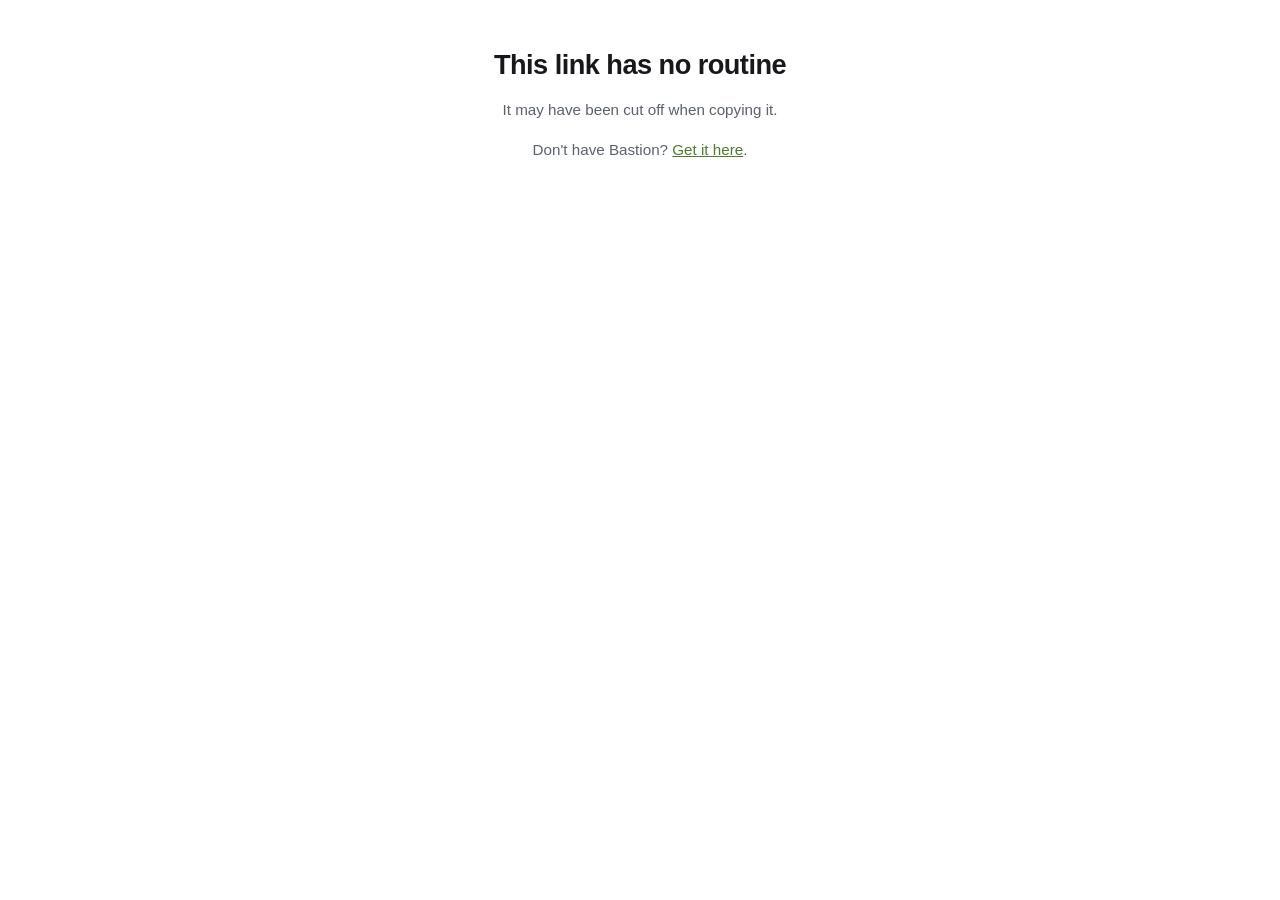
==== r/index.html @ a3459483 "Add files via upload" ====
<!doctype html>
<html lang="es">
<head>
<meta charset="utf-8">
<meta name="viewport" content="width=device-width, initial-scale=1">
<title>Rutina compartida · Bastion</title>
<meta name="robots" content="noindex">
<style>
  :root {
    color-scheme: light dark;
    --bg: #ffffff;
    --card: #f6f7f8;
    --text: #16181c;
    --sub: #5a616b;
    --line: #e3e5e8;
    --accent: #4d7c2a;
  }
  @media (prefers-color-scheme: dark) {
    :root {
      --bg: #101113;
      --card: #17191c;
      --text: #ecedee;
      --sub: #9aa0a8;
      --line: #26292e;
      --accent: #a3e635;
    }
  }
  * { box-sizing: border-box; }
  body {
    margin: 0;
    background: var(--bg);
    color: var(--text);
    font: 16px/1.65 -apple-system, BlinkMacSystemFont, "Segoe UI", Roboto, Helvetica, Arial, sans-serif;
    -webkit-text-size-adjust: 100%;
  }
  main { max-width: 46rem; margin: 0 auto; padding: 2.5rem 1.25rem 4rem; }
  h1 { font-size: 1.7rem; line-height: 1.25; letter-spacing: -0.02em; margin: 0 0 0.35rem; }
  h2 {
    font-size: 1.15rem; letter-spacing: -0.01em; margin: 2.5rem 0 0.75rem;
    padding-top: 1.5rem; border-top: 1px solid var(--line);
  }
  h3 { font-size: 1rem; margin: 1.5rem 0 0.5rem; }
  p, li { color: var(--text); }
  .meta { color: var(--sub); font-size: 0.9rem; margin: 0 0 2rem; }
  .destacado {
    background: var(--card); border: 1px solid var(--line); border-radius: 14px;
    padding: 1rem 1.25rem; margin: 1.5rem 0;
  }
  .destacado p { margin: 0.4rem 0; }
  ul { padding-left: 1.25rem; }
  li { margin: 0.35rem 0; }
  a { color: var(--accent); }
  .idiomas { font-size: 0.9rem; color: var(--sub); margin-bottom: 2rem; }
  footer { margin-top: 3rem; padding-top: 1.5rem; border-top: 1px solid var(--line); color: var(--sub); font-size: 0.9rem; }
  code { background: var(--card); padding: 0.1em 0.35em; border-radius: 5px; font-size: 0.9em; }
  .centro { text-align: center; padding-top: 3rem; }
  .boton {
    display: inline-block; margin: 1.5rem 0 1rem; padding: 0.9rem 1.6rem;
    border-radius: 14px; background: var(--accent); color: var(--bg);
    font-weight: 700; text-decoration: none;
  }
  .sub { color: var(--sub); font-size: 0.95rem; }
</style>
</head>
<body>
<main class="centro">

  <h1 id="titulo">Abriendo la rutina en Bastion…</h1>
  <p class="sub" id="texto">Si no se abre sola, toca el botón.</p>
  <a class="boton" id="abrir" href="#">Abrir en Bastion</a>
  <p class="sub" id="sinApp">¿No tienes Bastion? <a href="../">Descárgala aquí</a>.</p>

</main>
<script>
  // El código de la rutina va en el fragmento (#rutina/CODE): no llega a
  // ningún servidor y la app lo lee igual que bastion://rutina/CODE.
  (function () {
    var m = location.hash.match(/rutina\/([A-Za-z0-9_-]+)/);
    var en = !/^es/i.test(navigator.language || '');
    if (en) {
      document.documentElement.lang = 'en';
      document.getElementById('titulo').textContent = 'Opening the routine in Bastion…';
      document.getElementById('texto').textContent = "If it doesn't open by itself, tap the button.";
      document.getElementById('abrir').textContent = 'Open in Bastion';
      document.getElementById('sinApp').innerHTML = "Don't have Bastion? <a href=\"../\">Get it here</a>.";
    }
    if (!m) {
      document.getElementById('titulo').textContent = en ? 'This link has no routine' : 'Este enlace no trae ninguna rutina';
      document.getElementById('texto').textContent = en ? 'It may have been cut off when copying it.' : 'Puede que se cortara al copiarlo.';
      document.getElementById('abrir').style.display = 'none';
      return;
    }
    var app = 'bastion://rutina/' + m[1];
    document.getElementById('abrir').href = app;
    location.href = app;
  })();
</script>
</body>
</html>
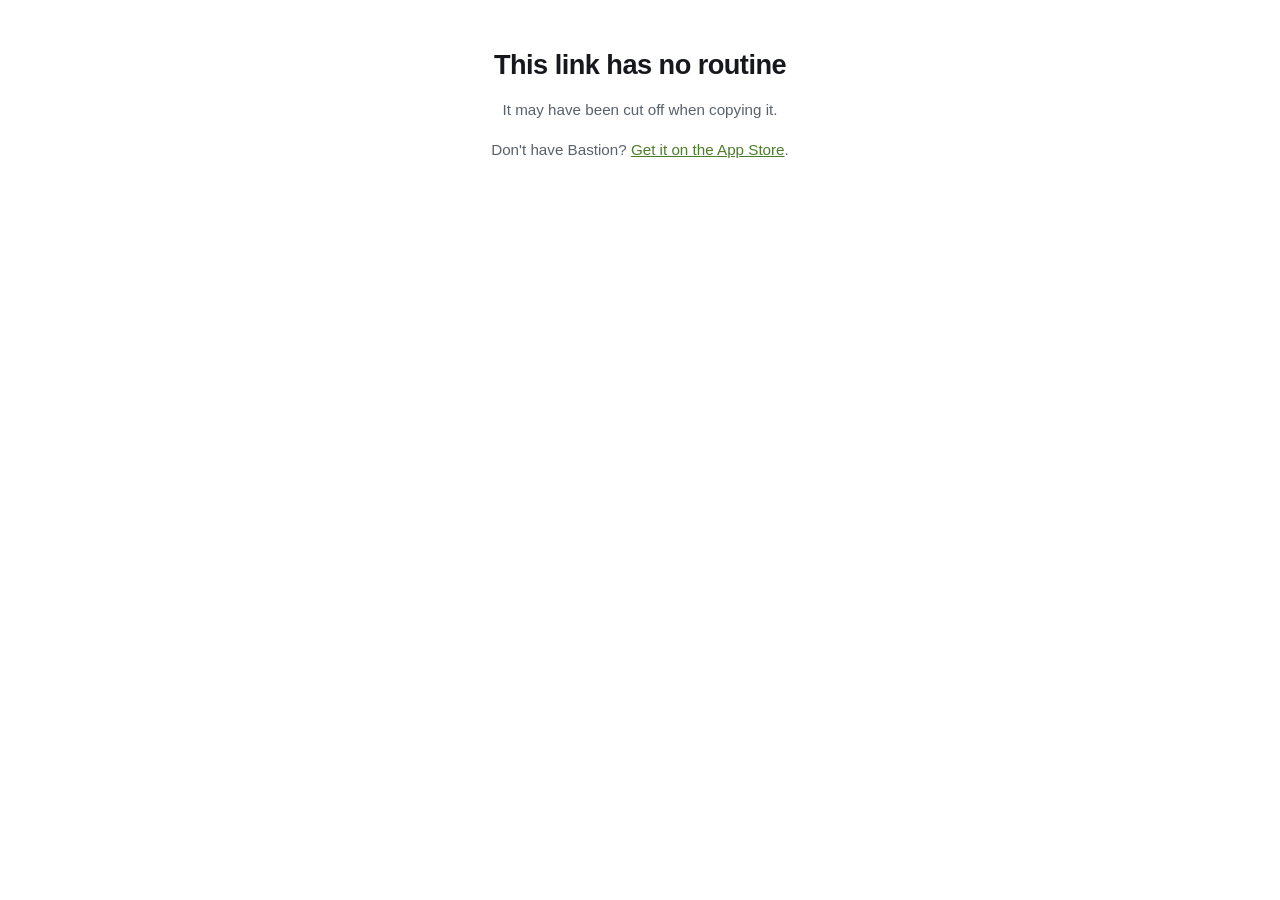
==== commit 3dcd4f64: "Portada provisional: logo y Próximamente; botón del App Store en soporte y /r" ====
--- a/r/index.html
+++ b/r/index.html
@@ -68,21 +68,21 @@
   <h1 id="titulo">Abriendo la rutina en Bastion…</h1>
   <p class="sub" id="texto">Si no se abre sola, toca el botón.</p>
   <a class="boton" id="abrir" href="#">Abrir en Bastion</a>
-  <p class="sub" id="sinApp">¿No tienes Bastion? <a href="../">Descárgala aquí</a>.</p>
+  <p class="sub" id="sinApp">¿No tienes Bastion? <a href="https://apps.apple.com/app/id6774663583">Descárgala en el App Store</a>.</p>
 
 </main>
 <script>
-  // El código de la rutina va en el fragmento (#rutina/CODE): no llega a
-  // ningún servidor y la app lo lee igual que bastion://rutina/CODE.
+  // El código de la rutina va como consulta (/r/?CODE). Los enlaces de antes
+  // lo llevaban en el fragmento (#rutina/CODE) y se siguen aceptando.
   (function () {
-    var m = location.hash.match(/rutina\/([A-Za-z0-9_-]+)/);
+    var m = location.search.match(/^\?([A-Za-z0-9._-]+)/) || location.hash.match(/rutina\/([A-Za-z0-9._-]+)/);
     var en = !/^es/i.test(navigator.language || '');
     if (en) {
       document.documentElement.lang = 'en';
       document.getElementById('titulo').textContent = 'Opening the routine in Bastion…';
       document.getElementById('texto').textContent = "If it doesn't open by itself, tap the button.";
       document.getElementById('abrir').textContent = 'Open in Bastion';
-      document.getElementById('sinApp').innerHTML = "Don't have Bastion? <a href=\"../\">Get it here</a>.";
+      document.getElementById('sinApp').innerHTML = "Don't have Bastion? <a href=\"https://apps.apple.com/app/id6774663583\">Get it on the App Store</a>.";
     }
     if (!m) {
       document.getElementById('titulo').textContent = en ? 'This link has no routine' : 'Este enlace no trae ninguna rutina';
